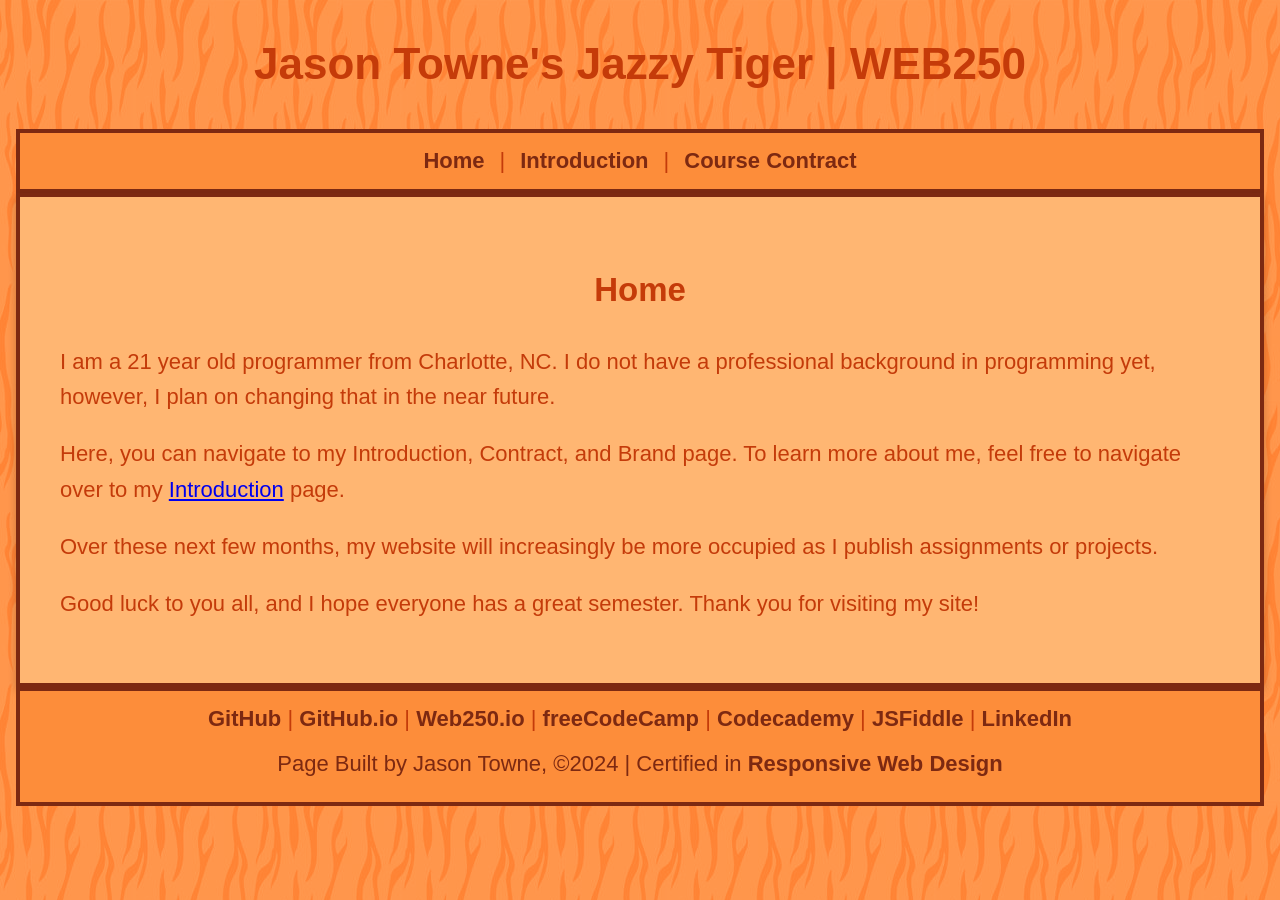
==== index.html @ 5300fbaf "Add files via upload" ====
<!DOCTYPE html>
<html lang="en">
<head>
  <meta charset="UTF-8">
  <meta name="viewport" content="width=device-width, initial-scale=1.0">
  <title>Jason Towne's Jazzy Tiger | WEB250</title>
  <link rel="stylesheet" href="styles/default.css">
  <script src="https://lint.page/kit/67ff88.js" crossorigin="anonymous"></script>
  <link rel="icon" type="favicon/png" href="images/favicon.ico">
</head>
<body>
    <div data-include="components/header.html"></div>
    <div class="box-model">
  <main>
    <h2>Home</h2>
    <p>I am a 21 year old programmer from Charlotte, NC. I do not have a professional background in programming yet, however, I plan on changing that in the near future.</p>      
    <p>Here, you can navigate to my Introduction, Contract, and Brand page. To learn more about me, feel free to navigate over to my <a href="introduction.html">Introduction</a> page.</p>
    <p>Over these next few months, my website will increasingly be more occupied as I publish assignments or projects.</p>
    <p>Good luck to you all, and I hope everyone has a great semester. Thank you for visiting my site!</p>
  </main>
    </div>
    <div data-include="components/footer.html"></div>
    <script src="scripts/HTMLInclude.min.js"></script>
</body>
</html>
---- styles/default.css ----
body {
    margin: 0;
    font-family: Arial, sans-serif;
    background-color: #ffb672; 
    background-image: url("/images/stripes.jpg"); 
    background-blend-mode: soft-light; 
    color: #c43b0a; 
    line-height: 1.6;
    font-size: 22px;
}

header nav {
    background-color: #fd8d3a;
    padding: 10px;
    max-width: 1220px;
    margin: 0 auto;
    border: 4px solid #7d2911;
}

nav ul {
    list-style: none;
    display: flex;
    justify-content: center;
    margin: 0;
    padding: 0;
}

nav ul li {
    margin: 0 15px;
    }

nav ul li a {
    color: #7d2911; 
    text-decoration: none;
    font-weight: bold;
    transition: color 0.3s;
}

nav ul li a:hover {
    color: #ffecd5; 
}

main {
    padding: 20px;
    text-align: left;
}

footer {
    background-color: #fd8d3a;
    color: #c43b0a; 
    line-height: 1.6;
    font-size: 22px;
    padding: 10px;
    max-width: 1220px;
    margin: 0 auto;
    border: 4px solid #7d2911;
    text-align: center;
}

footer p {
    margin: 10px 0;
    color: #7d2911; 
    line-height: 1.6;
    font-size: 22px;
}

footer a {
    color: #7d2911; 
    text-decoration: none; 
    border: none;
    padding: 0;
    font-weight: bold;
    transition: color 0.3s;
}

footer a:hover {
    color: #ffecd5;
}

h1 {
    text-align: center;
    color: #c53b09;
}

h2, h3, h4, h5, h6 {
    text-align: center;
    color: #c53b09;
}

.box-model {
    max-width: 1200px;
    margin: 0 auto; 
    padding: 20px; 
    border: 4px solid #7d2911; 
    background-color: #ffb672;
    box-shadow: 0 4px 8px rgba(0, 0, 0, 0.2); 
}

figure {
    text-align: center; 
    margin: 0 auto;     
}

#portrait {
    display: block; 
    margin: 0 auto; 
}

section {
    font-size: 20px;
    text-align: left;
}

ol {
text-align: left;
}
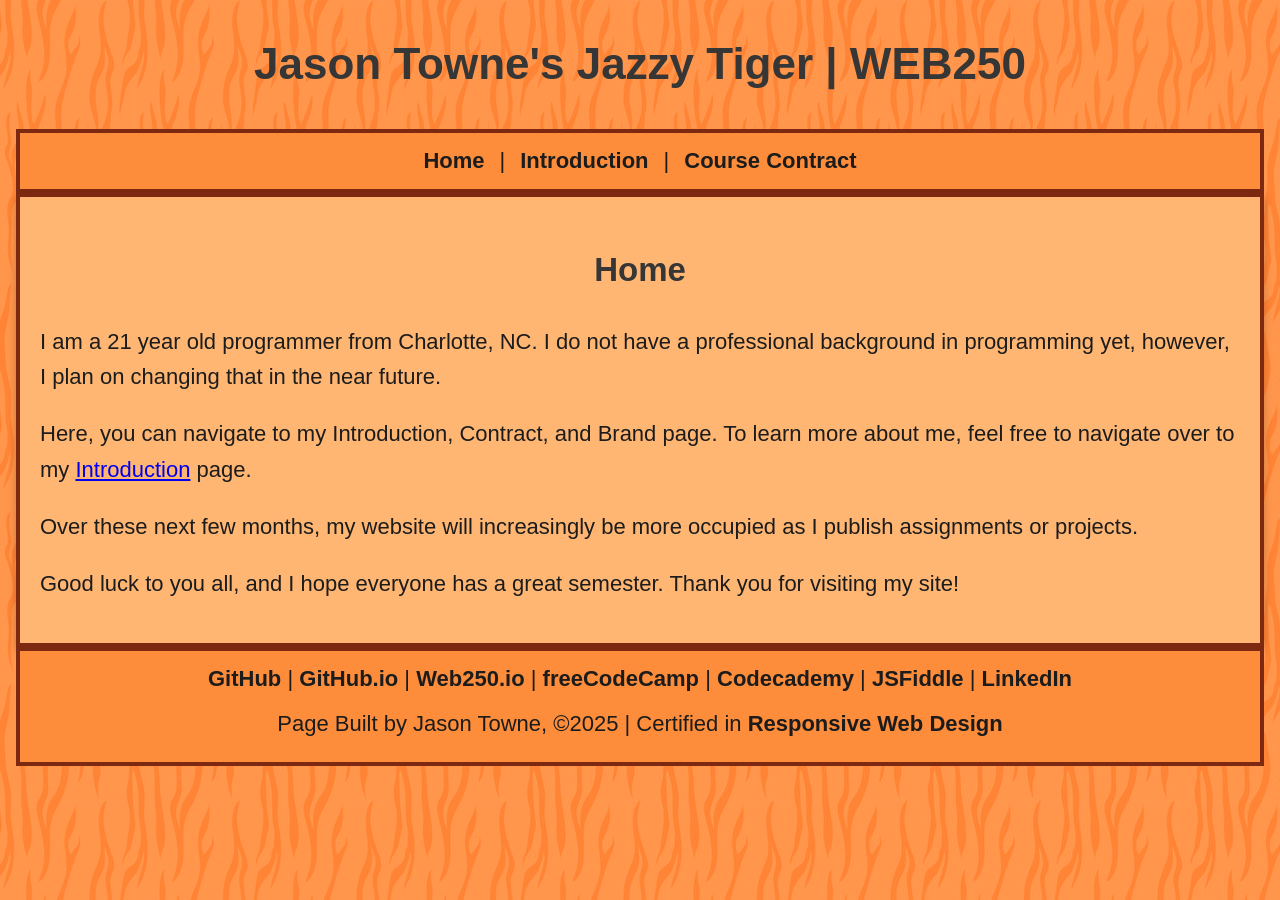
==== commit d7455f6e: "Update index.html" ====
--- a/index.html
+++ b/index.html
@@ -10,7 +10,6 @@
 </head>
 <body>
     <div data-include="components/header.html"></div>
-    <div class="box-model">
   <main>
     <h2>Home</h2>
     <p>I am a 21 year old programmer from Charlotte, NC. I do not have a professional background in programming yet, however, I plan on changing that in the near future.</p>      
@@ -18,7 +17,6 @@
     <p>Over these next few months, my website will increasingly be more occupied as I publish assignments or projects.</p>
     <p>Good luck to you all, and I hope everyone has a great semester. Thank you for visiting my site!</p>
   </main>
-    </div>
     <div data-include="components/footer.html"></div>
     <script src="scripts/HTMLInclude.min.js"></script>
 </body>
--- a/styles/default.css
+++ b/styles/default.css
@@ -2,9 +2,9 @@
     margin: 0;
     font-family: Arial, sans-serif;
     background-color: #ffb672; 
-    background-image: url("/images/stripes.jpg"); 
+    background-image: url("../images/stripes.jpg"); 
     background-blend-mode: soft-light; 
-    color: #c43b0a; 
+    color: #1C1C1C; 
     line-height: 1.6;
     font-size: 22px;
 }
@@ -30,7 +30,7 @@
     }
 
 nav ul li a {
-    color: #7d2911; 
+    color: #1C1C1C; 
     text-decoration: none;
     font-weight: bold;
     transition: color 0.3s;
@@ -41,13 +41,18 @@
 }
 
 main {
-    padding: 20px;
     text-align: left;
+    max-width: 1200px;
+    margin: 0 auto; 
+    padding: 20px; 
+    border: 4px solid #7d2911; 
+    background-color: #ffb672;
+    box-shadow: 0 4px 8px rgba(0, 0, 0, 0.2); 
 }
 
 footer {
     background-color: #fd8d3a;
-    color: #c43b0a; 
+    color: #1C1C1C; 
     line-height: 1.6;
     font-size: 22px;
     padding: 10px;
@@ -59,13 +64,13 @@
 
 footer p {
     margin: 10px 0;
-    color: #7d2911; 
+    color: #1C1C1C; 
     line-height: 1.6;
     font-size: 22px;
 }
 
 footer a {
-    color: #7d2911; 
+    color: #1C1C1C; 
     text-decoration: none; 
     border: none;
     padding: 0;
@@ -79,21 +84,12 @@
 
 h1 {
     text-align: center;
-    color: #c53b09;
+    color: #363636;
 }
 
 h2, h3, h4, h5, h6 {
     text-align: center;
-    color: #c53b09;
-}
-
-.box-model {
-    max-width: 1200px;
-    margin: 0 auto; 
-    padding: 20px; 
-    border: 4px solid #7d2911; 
-    background-color: #ffb672;
-    box-shadow: 0 4px 8px rgba(0, 0, 0, 0.2); 
+    color: #363636;
 }
 
 figure {
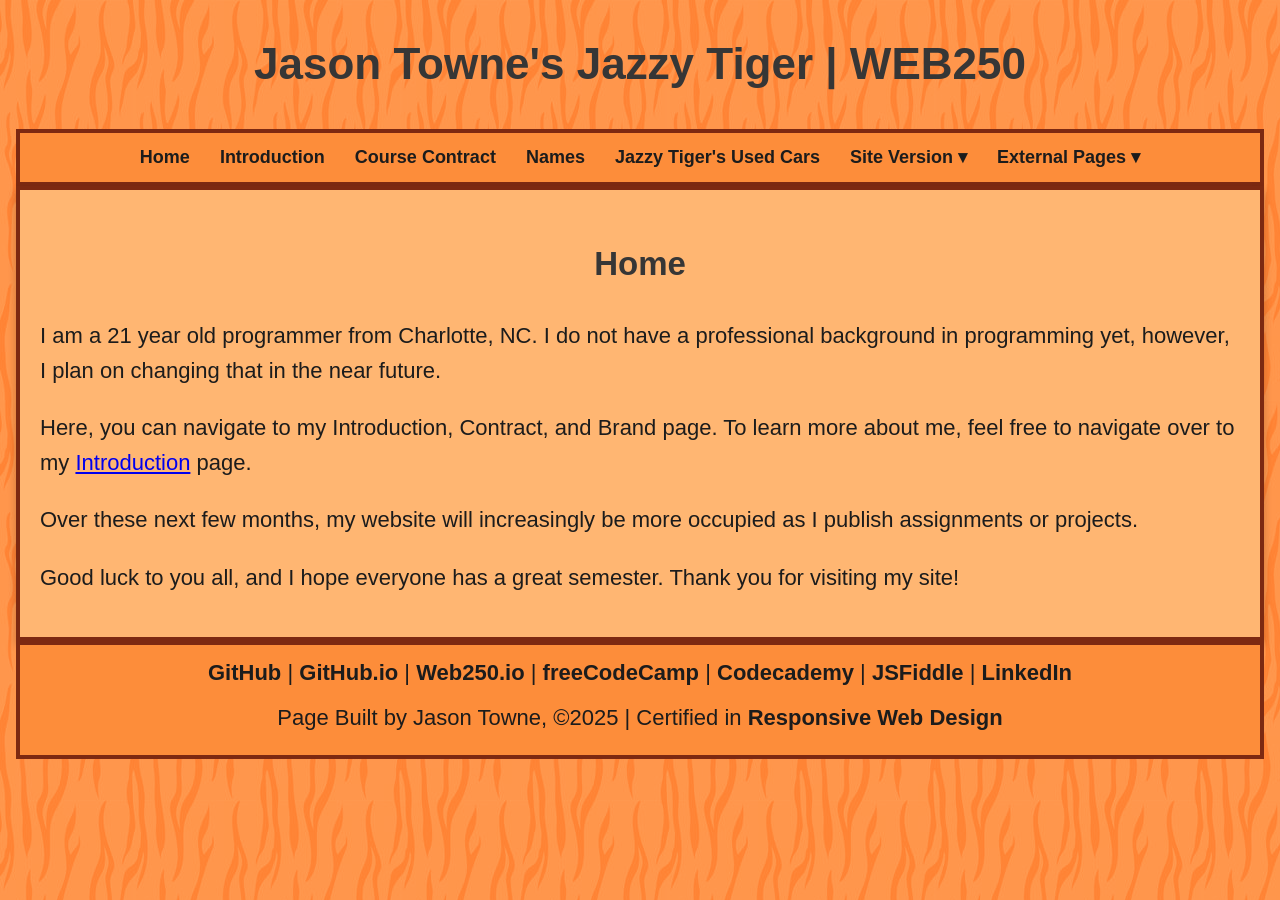
==== commit 620521de: "Add files via upload" ====
--- a/index.html
+++ b/index.html
@@ -9,15 +9,15 @@
   <link rel="icon" type="favicon/png" href="images/favicon.ico">
 </head>
 <body>
-    <div data-include="components/header.html"></div>
+  <div data-include="components/header.html"></div>
   <main>
     <h2>Home</h2>
     <p>I am a 21 year old programmer from Charlotte, NC. I do not have a professional background in programming yet, however, I plan on changing that in the near future.</p>      
-    <p>Here, you can navigate to my Introduction, Contract, and Brand page. To learn more about me, feel free to navigate over to my <a href="introduction.html">Introduction</a> page.</p>
+    <p>Here, you can navigate to my Introduction, Contract, and Brand page. To learn more about me, feel free to navigate over to my <a href="introduction.php">Introduction</a> page.</p>
     <p>Over these next few months, my website will increasingly be more occupied as I publish assignments or projects.</p>
     <p>Good luck to you all, and I hope everyone has a great semester. Thank you for visiting my site!</p>
   </main>
-    <div data-include="components/footer.html"></div>
-    <script src="scripts/HTMLInclude.min.js"></script>
+  <div data-include="components/footer.html"></div>
+  <script src="scripts/HTMLInclude.js"></script>
 </body>
 </html>
--- a/styles/default.css
+++ b/styles/default.css
@@ -15,6 +15,7 @@
     max-width: 1220px;
     margin: 0 auto;
     border: 4px solid #7d2911;
+    font-size: 18px;
 }
 
 nav ul {
@@ -26,8 +27,10 @@
 }
 
 nav ul li {
+    position: relative;
     margin: 0 15px;
-    }
+}
+
 
 nav ul li a {
     color: #1C1C1C; 
@@ -38,6 +41,37 @@
 
 nav ul li a:hover {
     color: #ffecd5; 
+}
+
+ul li ul.dropdown li {
+    display: block;
+    margin: 2px 0;
+    font-size: 18px;
+}
+
+ul li ul.dropdown {
+    width: auto;
+    position: absolute;
+    z-index: 999;
+    display: none; 
+    background-color: #fd8d3a;
+    border: 2px solid #7d2911;
+    padding: 5px;
+}
+
+ul li:hover ul.dropdown {
+    display: block;
+  }
+
+nav ul.dropdown li a {
+    color: #1C1C1C;
+    text-decoration: none;
+    padding: 5px 10px;
+    display: block; 
+}
+ul.dropdown li a:hover {
+    color: #ffecd5;
+    background-color: #7d2911;
 }
 
 main {
@@ -87,9 +121,13 @@
     color: #363636;
 }
 
-h2, h3, h4, h5, h6 {
+h2, h3, h4, h5 {
     text-align: center;
     color: #363636;
+}
+
+h6 {
+     text-indent: -9999px;
 }
 
 figure {
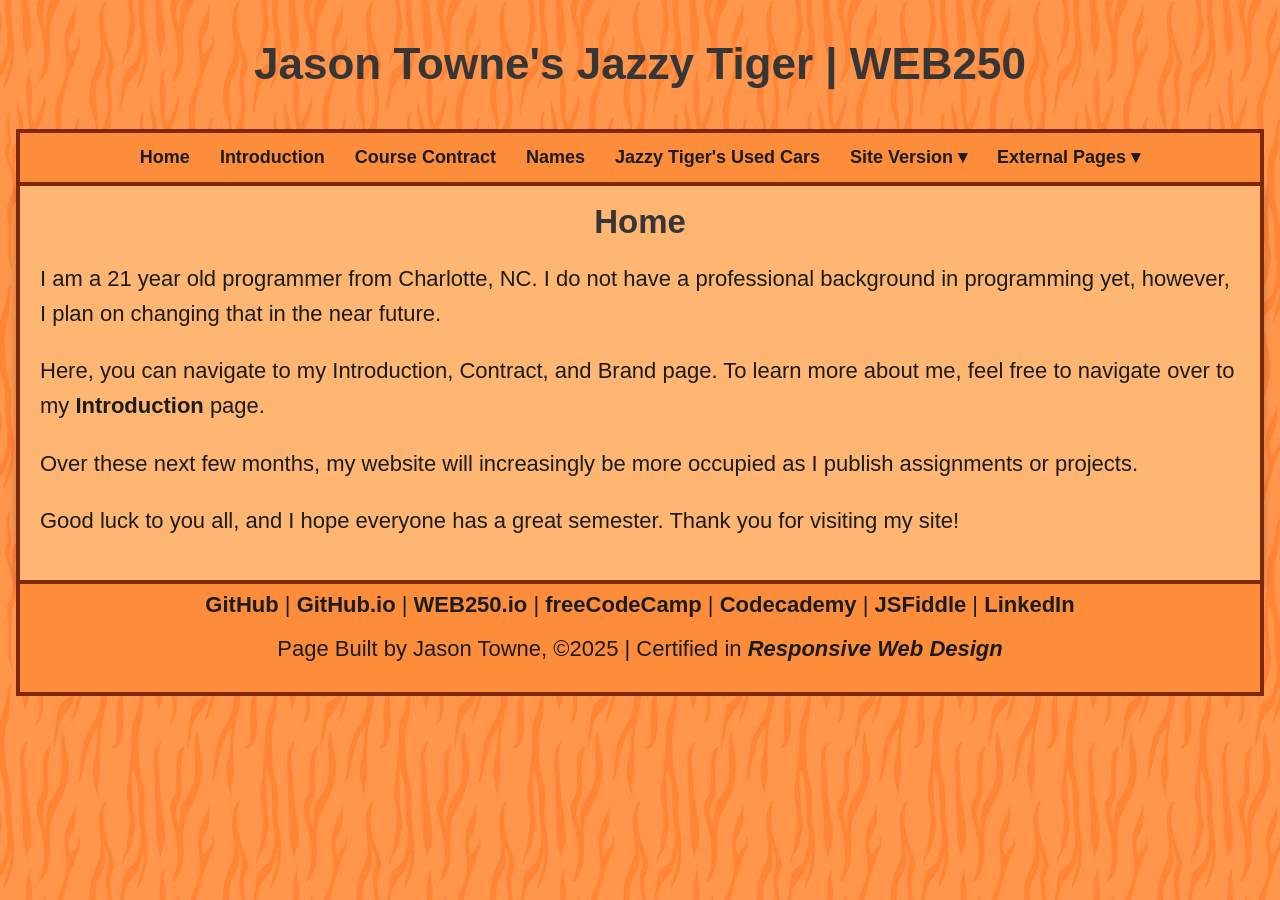
==== commit 1e8a4762: "Add files via upload" ====
--- a/index.html
+++ b/index.html
@@ -13,7 +13,7 @@
   <main>
     <h2>Home</h2>
     <p>I am a 21 year old programmer from Charlotte, NC. I do not have a professional background in programming yet, however, I plan on changing that in the near future.</p>      
-    <p>Here, you can navigate to my Introduction, Contract, and Brand page. To learn more about me, feel free to navigate over to my <a href="introduction.php">Introduction</a> page.</p>
+    <p>Here, you can navigate to my Introduction, Contract, and Brand page. To learn more about me, feel free to navigate over to my <a href="introduction.html">Introduction</a> page.</p>
     <p>Over these next few months, my website will increasingly be more occupied as I publish assignments or projects.</p>
     <p>Good luck to you all, and I hope everyone has a great semester. Thank you for visiting my site!</p>
   </main>
--- a/styles/default.css
+++ b/styles/default.css
@@ -9,13 +9,30 @@
     font-size: 22px;
 }
 
-header nav {
+header nav, footer {
     background-color: #fd8d3a;
-    padding: 10px;
     max-width: 1220px;
     margin: 0 auto;
     border: 4px solid #7d2911;
+}
+
+header nav {
+    padding: 10px;
+    border-bottom: none;
     font-size: 18px;
+}
+
+footer {
+    padding: 10px;
+    border-top: none;
+    text-align: center;
+    margin-bottom: 10px;
+}
+
+footer, footer p {
+    color: #1C1C1C;
+    line-height: 1;
+    font-size: 22px;
 }
 
 nav ul {
@@ -31,29 +48,25 @@
     margin: 0 15px;
 }
 
-
-nav ul li a {
-    color: #1C1C1C; 
+nav a, footer a, main a {
+    color: #1C1C1C;
     text-decoration: none;
     font-weight: bold;
     transition: color 0.3s;
 }
 
-nav ul li a:hover {
-    color: #ffecd5; 
+#certification {
+    font-style: italic;
 }
 
-ul li ul.dropdown li {
-    display: block;
-    margin: 2px 0;
-    font-size: 18px;
+nav a:hover, a:hover {
+    color: #ffecd5;
 }
 
 ul li ul.dropdown {
-    width: auto;
     position: absolute;
     z-index: 999;
-    display: none; 
+    display: none;
     background-color: #fd8d3a;
     border: 2px solid #7d2911;
     padding: 5px;
@@ -61,90 +74,53 @@
 
 ul li:hover ul.dropdown {
     display: block;
-  }
+}
 
 nav ul.dropdown li a {
-    color: #1C1C1C;
-    text-decoration: none;
     padding: 5px 10px;
-    display: block; 
+    display: block;
 }
+
 ul.dropdown li a:hover {
-    color: #ffecd5;
     background-color: #7d2911;
 }
 
 main {
     text-align: left;
     max-width: 1200px;
-    margin: 0 auto; 
-    padding: 20px; 
-    border: 4px solid #7d2911; 
+    margin: 0 auto;
+    padding: 20px;
+    border: 4px solid #7d2911;
     background-color: #ffb672;
-    box-shadow: 0 4px 8px rgba(0, 0, 0, 0.2); 
+    box-shadow: 0 4px 8px rgba(0, 0, 0, 0.2);
 }
 
-footer {
-    background-color: #fd8d3a;
-    color: #1C1C1C; 
-    line-height: 1.6;
-    font-size: 22px;
-    padding: 10px;
-    max-width: 1220px;
-    margin: 0 auto;
-    border: 4px solid #7d2911;
-    text-align: center;
-}
-
-footer p {
-    margin: 10px 0;
-    color: #1C1C1C; 
-    line-height: 1.6;
-    font-size: 22px;
-}
-
-footer a {
-    color: #1C1C1C; 
-    text-decoration: none; 
-    border: none;
-    padding: 0;
-    font-weight: bold;
-    transition: color 0.3s;
-}
-
-footer a:hover {
-    color: #ffecd5;
-}
-
-h1 {
+h1, h4, h5, h6, section, ol {
     text-align: center;
     color: #363636;
 }
 
-h2, h3, h4, h5 {
+h2, h3 {
+    margin: -10px;
     text-align: center;
     color: #363636;
 }
 
-h6 {
-     text-indent: -9999px;
-}
-
-figure {
-    text-align: center; 
-    margin: 0 auto;     
-}
-
-#portrait {
-    display: block; 
-    margin: 0 auto; 
-}
-
-section {
+section, ol {
     font-size: 20px;
     text-align: left;
 }
 
-ol {
-text-align: left;
+figure {
+    text-align: center;
 }
+
+#portrait {
+    display: block;
+    margin: 0 auto;
+    margin-bottom: -5px;
+}
+
+figcaption {
+    font-style: italic;
+}
